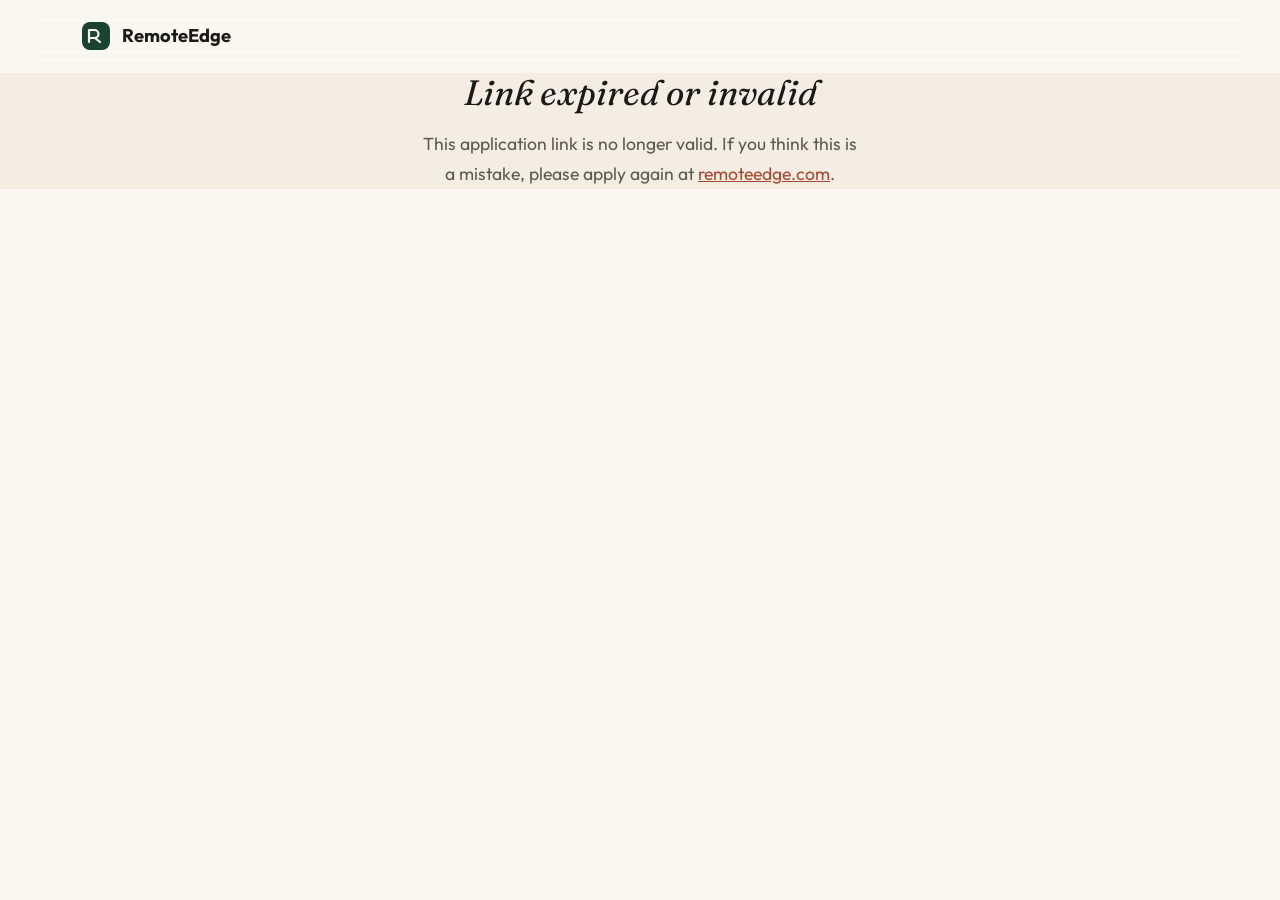
==== complete-application.html @ 987911d3 "Refactor to two-step application flow: simple form + email completion Simplify the initial form to 6" ====
<!DOCTYPE html>
<html lang="en">
<head>
  <meta charset="UTF-8">
  <meta name="viewport" content="width=device-width, initial-scale=1.0">
  <title>Complete Your Application — RemoteEdge</title>
  <meta name="description" content="Finish your RemoteEdge application to get matched with remote job opportunities.">
  <meta name="robots" content="noindex">

  <!-- Favicon -->
  <link rel="icon" type="image/svg+xml" href="./assets/favicon.svg">

  <!-- Fonts -->
  <link rel="preconnect" href="https://fonts.googleapis.com">
  <link rel="preconnect" href="https://fonts.gstatic.com" crossorigin>
  <link href="https://fonts.googleapis.com/css2?family=Fraunces:ital,opsz,wght@0,9..144,300;0,9..144,400;0,9..144,700;1,9..144,300;1,9..144,400;1,9..144,700&family=Outfit:wght@300;400;500;600;700&display=swap" rel="stylesheet">

  <!-- Prevent theme flash -->
  <script>
    (function(){var t=window.matchMedia('(prefers-color-scheme:dark)').matches?'dark':'light';document.documentElement.setAttribute('data-theme',t)})();
  </script>

  <link rel="stylesheet" href="./base.css">
  <link rel="stylesheet" href="./style.css">
  <link rel="stylesheet" href="./page.css">
</head>
<body>

  <!-- Simple nav -->
  <nav class="nav" id="nav">
    <div class="container nav-inner">
      <a href="./" class="nav-logo" aria-label="RemoteEdge home">
        <svg width="32" height="32" viewBox="0 0 32 32" fill="none" xmlns="http://www.w3.org/2000/svg" aria-hidden="true">
          <rect x="2" y="2" width="28" height="28" rx="8" fill="var(--color-primary)"/>
          <path d="M9 22V10h5.5a4 4 0 0 1 0 8H9" stroke="var(--color-bg)" stroke-width="2.2" stroke-linecap="round" stroke-linejoin="round"/>
          <path d="M15 18l5 4" stroke="var(--color-bg)" stroke-width="2.2" stroke-linecap="round"/>
        </svg>
        <span style="margin-left: 10px; font-family: var(--font-heading); font-weight: 700; font-size: 1.15rem;">RemoteEdge</span>
      </a>
    </div>
  </nav>

  <main>
    <section class="form-section" style="padding-top: var(--space-3xl); padding-bottom: var(--space-3xl);">
      <div class="container" style="max-width: 680px;">

        <!-- Loading state -->
        <div id="loading-state" class="form-success-inner" style="text-align: center; padding: var(--space-2xl);">
          <p style="color: var(--color-text-muted);">Loading your application...</p>
        </div>

        <!-- Error state -->
        <div id="error-state" hidden class="form-success-inner" style="text-align: center; padding: var(--space-2xl);">
          <h3 class="form-success-title">Link expired or invalid</h3>
          <p class="form-success-desc">This application link is no longer valid. If you think this is a mistake, please apply again at <a href="./" style="color: var(--color-accent);">remoteedge.com</a>.</p>
        </div>

        <!-- Already completed state -->
        <div id="completed-state" hidden class="form-success-inner" style="text-align: center; padding: var(--space-2xl);">
          <svg width="48" height="48" viewBox="0 0 48 48" fill="none">
            <circle cx="24" cy="24" r="22" stroke="var(--color-primary)" stroke-width="2"/>
            <path d="M15 24l6 6 12-14" stroke="var(--color-primary)" stroke-width="2.5" stroke-linecap="round" stroke-linejoin="round"/>
          </svg>
          <h3 class="form-success-title">Already completed!</h3>
          <p class="form-success-desc">You've already finished your application. Our team will be in touch soon.</p>
        </div>

        <!-- Completion form -->
        <div id="completion-form" hidden>
          <div style="margin-bottom: var(--space-xl);">
            <p class="convo-label">Welcome back, <span id="applicant-name"></span></p>
            <h2 style="font-family: var(--font-heading); font-size: clamp(1.5rem, 3vw, 2rem); margin-bottom: var(--space-sm);">Let's finish your application</h2>
            <p style="color: var(--color-text-muted); line-height: 1.6;">Just a few more questions and your resume — this helps us match you to the right roles.</p>
          </div>

          <div class="convo-form-wrapper" id="convo-wrapper">
            <div class="convo-progress">
              <div class="convo-progress-bar" id="convo-progress-bar"></div>
            </div>
            <div class="convo-header">
              <span class="convo-step-count" id="convo-step-count">1 of 8</span>
            </div>

            <div class="convo-body" id="convo-body">

              <!-- Step 1: Experience -->
              <div class="convo-step active" data-step="1">
                <p class="convo-label">Background</p>
                <h2 class="convo-question">How much work experience do you have?</h2>
                <div class="convo-fields">
                  <div class="convo-choices" id="cf-experience-choices">
                    <button type="button" class="convo-choice" data-value="none">Just getting started</button>
                    <button type="button" class="convo-choice" data-value="1-2">1-2 years</button>
                    <button type="button" class="convo-choice" data-value="3-5">3-5 years</button>
                    <button type="button" class="convo-choice" data-value="5+">5+ years</button>
                  </div>
                  <input type="hidden" id="cf-experience" data-required>
                  <span class="convo-error">Please select your experience level</span>
                </div>
              </div>

              <!-- Step 2: Availability -->
              <div class="convo-step" data-step="2">
                <p class="convo-label">Availability</p>
                <h2 class="convo-question">Are you looking for part-time or full-time?</h2>
                <div class="convo-fields">
                  <div class="convo-choices" id="cf-availability-choices">
                    <button type="button" class="convo-choice" data-value="part-time">Part-time</button>
                    <button type="button" class="convo-choice" data-value="full-time">Full-time</button>
                    <button type="button" class="convo-choice" data-value="either">I'm flexible</button>
                  </div>
                  <input type="hidden" id="cf-availability" data-required>
                  <span class="convo-error">Please select your availability</span>
                </div>
              </div>

              <!-- Step 3: Interest -->
              <div class="convo-step" data-step="3">
                <p class="convo-label">Getting to know you</p>
                <h2 class="convo-question">What initially sparked your interest in remote work?</h2>
                <div class="convo-fields">
                  <div class="convo-field">
                    <textarea id="cf-interest" class="convo-textarea" rows="4" placeholder="Maybe it was flexibility, a specific goal, or something else entirely..." data-required aria-label="Interest in remote work"></textarea>
                    <span class="convo-error">We'd love to hear your thoughts — even a sentence or two helps</span>
                    <span class="convo-textarea-hint">Shift + Enter for a new line</span>
                  </div>
                </div>
              </div>

              <!-- Step 4: Learning -->
              <div class="convo-step" data-step="4">
                <p class="convo-label">Your perspective</p>
                <h2 class="convo-question">How do you usually approach learning something completely new?</h2>
                <div class="convo-fields">
                  <div class="convo-field">
                    <textarea id="cf-learning" class="convo-textarea" rows="4" placeholder="Do you watch tutorials, jump right in, ask others for help?" data-required aria-label="Learning approach"></textarea>
                    <span class="convo-error">We'd love to hear your thoughts — even a sentence or two helps</span>
                    <span class="convo-textarea-hint">Shift + Enter for a new line</span>
                  </div>
                </div>
              </div>

              <!-- Step 5: Conflict -->
              <div class="convo-step" data-step="5">
                <p class="convo-label">Working with others</p>
                <h2 class="convo-question">Tell us about a time you had a disagreement at work or school &mdash; how did you handle it?</h2>
                <div class="convo-fields">
                  <div class="convo-field">
                    <textarea id="cf-conflict" class="convo-textarea" rows="4" placeholder="It doesn't have to be a big deal — even small disagreements count." data-required aria-label="Conflict resolution"></textarea>
                    <span class="convo-error">We'd love to hear an example — even a brief one</span>
                    <span class="convo-textarea-hint">Shift + Enter for a new line</span>
                  </div>
                </div>
              </div>

              <!-- Step 6: Work style -->
              <div class="convo-step" data-step="6">
                <p class="convo-label">Work style</p>
                <h2 class="convo-question">Do you prefer working independently or collaboratively? Why?</h2>
                <div class="convo-fields">
                  <div class="convo-field">
                    <textarea id="cf-workstyle" class="convo-textarea" rows="4" placeholder="A few sentences about how you like to work day-to-day..." data-required aria-label="Work style preference"></textarea>
                    <span class="convo-error">We'd love to hear your thoughts — even a sentence or two helps</span>
                    <span class="convo-textarea-hint">Shift + Enter for a new line</span>
                  </div>
                </div>
              </div>

              <!-- Step 7: Anything else (optional) -->
              <div class="convo-step" data-step="7">
                <p class="convo-label">Almost done</p>
                <h2 class="convo-question">Is there anything else about your experience you'd like us to know?</h2>
                <p class="convo-subtext">This one's optional — skip it if you'd like.</p>
                <div class="convo-fields">
                  <div class="convo-field">
                    <textarea id="cf-additional" class="convo-textarea" rows="4" placeholder="Anything else you want to share..." aria-label="Additional info"></textarea>
                    <span class="convo-textarea-hint">Shift + Enter for a new line</span>
                  </div>
                </div>
              </div>

              <!-- Step 8: Resume -->
              <div class="convo-step" data-step="8">
                <p class="convo-label">Last step</p>
                <h2 class="convo-question">Now, let's add your resume.</h2>
                <p class="convo-subtext">We accept PDF, DOC, or DOCX. This helps us match you to the right roles faster.</p>
                <div class="convo-fields">
                  <div class="convo-field">
                    <div class="convo-file-upload" id="convo-file-area">
                      <input type="file" id="cf-resume" accept=".pdf,.doc,.docx" class="convo-file-input" data-required aria-label="Resume upload">
                      <label for="cf-resume" class="convo-file-label" id="convo-file-label">
                        <svg width="32" height="32" viewBox="0 0 32 32" fill="none" stroke="currentColor" stroke-width="1.5"><path d="M16 4v18M10 10l6-6 6 6"/><path d="M4 22v4a2 2 0 002 2h20a2 2 0 002-2v-4"/></svg>
                        <span class="convo-file-text" id="convo-file-text">Choose a file or drag it here</span>
                        <span class="convo-file-formats">PDF, DOC, DOCX</span>
                      </label>
                    </div>
                    <span class="convo-error">Please upload your resume</span>
                  </div>
                </div>
              </div>

            </div>

            <!-- Navigation -->
            <div class="convo-footer">
              <button type="button" class="convo-btn-back" id="convo-back" aria-label="Previous question" hidden>
                <svg width="18" height="18" viewBox="0 0 16 16" fill="none" stroke="currentColor" stroke-width="2"><path d="M10 12L6 8l4-4"/></svg>
              </button>
              <div class="convo-footer-right">
                <span class="convo-enter-hint" id="convo-enter-hint">Press <kbd>Enter</kbd></span>
                <button type="button" class="btn btn-primary convo-btn-next" id="convo-next">
                  Continue
                  <svg width="16" height="16" viewBox="0 0 16 16" fill="none" stroke="currentColor" stroke-width="2"><path d="M3 8h10M9 4l4 4-4 4"/></svg>
                </button>
              </div>
            </div>
          </div>

          <!-- Success -->
          <div id="form-success" class="form-success" hidden>
            <div class="form-success-inner">
              <svg width="48" height="48" viewBox="0 0 48 48" fill="none">
                <circle cx="24" cy="24" r="22" stroke="var(--color-primary)" stroke-width="2"/>
                <path d="M15 24l6 6 12-14" stroke="var(--color-primary)" stroke-width="2.5" stroke-linecap="round" stroke-linejoin="round"/>
              </svg>
              <h3 class="form-success-title">You're all set!</h3>
              <p class="form-success-desc">Your application is complete. Our team will review it and reach out within 2-3 business days with roles that match your profile.</p>
              <p class="form-success-note">Keep an eye on your inbox — that's where we'll contact you.</p>
            </div>
          </div>
        </div>

      </div>
    </section>
  </main>

  <script src="./complete-application.js"></script>
</body>
</html>
---- base.css ----
/* base.css */
*, *::before, *::after { box-sizing: border-box; margin: 0; padding: 0; }

html {
  -moz-text-size-adjust: none;
  -webkit-text-size-adjust: none;
  text-size-adjust: none;
  -webkit-font-smoothing: antialiased;
  -moz-osx-font-smoothing: grayscale;
  text-rendering: optimizeLegibility;
  scroll-behavior: smooth;
  hanging-punctuation: first last;
  scroll-padding-top: var(--space-16);
}

body {
  min-height: 100dvh;
  line-height: 1.6;
  font-family: var(--font-body, sans-serif);
  font-size: var(--text-base);
  color: var(--color-text);
  background-color: var(--color-bg);
}

img, picture, video, canvas, svg { display: block; max-width: 100%; height: auto; }
ul[role="list"], ol[role="list"] { list-style: none; }
input, button, textarea, select { font: inherit; color: inherit; }

h1, h2, h3, h4, h5, h6 { text-wrap: balance; line-height: 1.15; }
p, li, figcaption { text-wrap: pretty; max-width: 72ch; }

::selection {
  background: var(--color-primary-highlight);
  background: oklch(from var(--color-primary) l c h / 0.25);
  color: var(--color-text);
}

:focus-visible {
  outline: 2px solid var(--color-primary);
  outline-offset: 3px;
  border-radius: var(--radius-sm);
}

@media (prefers-reduced-motion: reduce) {
  *, *::before, *::after {
    animation-duration: 0.01ms !important;
    animation-iteration-count: 1 !important;
    transition-duration: 0.01ms !important;
    scroll-behavior: auto !important;
  }
}

button { cursor: pointer; background: none; border: none; }
table { border-collapse: collapse; width: 100%; }
[hidden] { display: none !important; }

a, button, [role="button"], [role="link"], input, textarea, select {
  transition: color var(--transition-interactive),
              background var(--transition-interactive),
              border-color var(--transition-interactive),
              box-shadow var(--transition-interactive);
}

.sr-only {
  position: absolute; width: 1px; height: 1px; padding: 0; margin: -1px;
  overflow: hidden; clip: rect(0, 0, 0, 0); white-space: nowrap; border-width: 0;
}

.skip-link {
  position: absolute;
  top: 0;
  left: 0;
  padding: var(--space-2) var(--space-4);
  background: var(--color-primary);
  color: var(--color-text-inverse);
  z-index: 200;
  font-size: var(--text-sm);
  font-weight: 600;
  text-decoration: none;
  transform: translateY(-100%);
  transition: transform var(--transition-fast);
}

.skip-link:focus {
  transform: translateY(0);
}
---- style.css ----
/* Art direction: Editorial Warmth — High-end magazine meets modern SaaS
   Palette: Warm cream surfaces, deep forest green primary, coral accents
   Typography: Fraunces (display, editorial serif) + Outfit (body, geometric sans)
   Density: Generous, editorial — dramatic whitespace, bold typographic moments */

/* ========================================
   DESIGN TOKENS
   ======================================== */

:root {
  /* Type Scale — dramatic editorial range */
  --text-xs:   clamp(0.72rem,  0.68rem + 0.2vw, 0.8rem);
  --text-sm:   clamp(0.85rem, 0.8rem  + 0.25vw, 0.95rem);
  --text-base: clamp(1rem,     0.95rem + 0.25vw, 1.1rem);
  --text-lg:   clamp(1.15rem, 1rem    + 0.75vw, 1.45rem);
  --text-xl:   clamp(1.5rem,   1.2rem  + 1.25vw, 2.25rem);
  --text-2xl:  clamp(2rem,     1.2rem  + 2.5vw,  3.25rem);
  --text-3xl:  clamp(3rem,     1rem    + 5.5vw,  6.5rem);
  --text-4xl:  clamp(3.5rem,   1.5rem  + 7vw,    8rem);

  /* Spacing (4px base) */
  --space-1:  0.25rem;
  --space-2:  0.5rem;
  --space-3:  0.75rem;
  --space-4:  1rem;
  --space-5:  1.25rem;
  --space-6:  1.5rem;
  --space-8:  2rem;
  --space-10: 2.5rem;
  --space-12: 3rem;
  --space-16: 4rem;
  --space-20: 5rem;
  --space-24: 6rem;
  --space-32: 8rem;

  /* Radius */
  --radius-sm: 0.375rem;
  --radius-md: 0.625rem;
  --radius-lg: 1rem;
  --radius-xl: 1.5rem;
  --radius-2xl: 2rem;
  --radius-full: 9999px;

  /* Transitions */
  --transition-fast: 150ms cubic-bezier(0.16, 1, 0.3, 1);
  --transition-interactive: 250ms cubic-bezier(0.16, 1, 0.3, 1);
  --transition-slow: 500ms cubic-bezier(0.16, 1, 0.3, 1);

  /* Content widths */
  --content-narrow: 640px;
  --content-default: 960px;
  --content-wide: 1200px;

  /* Font families */
  --font-display: 'Fraunces', 'Georgia', serif;
  --font-body: 'Outfit', 'Helvetica Neue', sans-serif;
}

/* ========================================
   LIGHT MODE (default)
   ======================================== */

:root, [data-theme="light"] {
  /* Surfaces — warm cream palette */
  --color-bg:               #FAF7F2;
  --color-surface:          #F3EDE4;
  --color-surface-2:        #EBE4D8;
  --color-surface-offset:   #E3DBCE;
  --color-surface-offset-2: #D9CFC0;
  --color-surface-dynamic:  #CFC4B3;
  --color-divider:          #DDD5C8;
  --color-border:           #CFC4B3;

  /* Text */
  --color-text:           #1A1A17;
  --color-text-muted:     #5C5A52;
  --color-text-faint:     #6B6960;
  --color-text-inverse:   #FAF7F2;

  /* Primary — Deep Forest Green */
  --color-primary:          #1B4332;
  --color-primary-hover:    #14352A;
  --color-primary-active:   #0D2820;
  --color-primary-light:    #2D6A4F;
  --color-primary-highlight: #E8F0EB;

  /* Accent — Warm Coral (darkened for 4.5:1 on cream) */
  --color-accent:           #A84830;
  --color-accent-hover:     #913D27;
  --color-accent-highlight: #FCEAE5;

  /* Error */
  --color-error:            #C1292E;
  --color-error-hover:      #A82228;
  --color-error-highlight:  #F8E0E0;

  /* Success */
  --color-success:          #2D6A4F;
  --color-success-highlight:#E8F0EB;

  /* Category accent colors */
  --color-cat-purple:     #7B6BA6;
  --color-cat-blue:       #4A7FB5;
  --color-cat-coral:      #C96B55;
  --color-cat-teal:       #3A8F81;
  --color-cat-amber:      #C49234;
  --color-cat-indigo:     #5C5FA8;

  /* Shadows — warmer */
  --shadow-sm: 0 1px 3px rgba(26, 26, 23, 0.04), 0 1px 2px rgba(26, 26, 23, 0.02);
  --shadow-md: 0 4px 16px rgba(26, 26, 23, 0.06), 0 2px 4px rgba(26, 26, 23, 0.03);
  --shadow-lg: 0 16px 48px rgba(26, 26, 23, 0.10), 0 4px 12px rgba(26, 26, 23, 0.04);
  --shadow-xl: 0 24px 64px rgba(26, 26, 23, 0.14), 0 8px 20px rgba(26, 26, 23, 0.06);

  /* Dark section (stats, CTA) */
  --color-dark-bg:         #1B2A1F;
  --color-dark-surface:    #243429;
  --color-dark-text:       #E8E4DD;
  --color-dark-text-muted: #A8A498;
}

/* ========================================
   DARK MODE
   ======================================== */

[data-theme="dark"] {
  --color-bg:               #141412;
  --color-surface:          #1C1C19;
  --color-surface-2:        #242420;
  --color-surface-offset:   #2C2C27;
  --color-surface-offset-2: #35352F;
  --color-surface-dynamic:  #3D3D36;
  --color-divider:          #2C2C27;
  --color-border:           #3D3D36;

  --color-text:           #EAE7E0;
  --color-text-muted:     #A8A498;
  --color-text-faint:     #6E6C64;
  --color-text-inverse:   #141412;

  --color-primary:          #52B788;
  --color-primary-hover:    #6BC99A;
  --color-primary-active:   #40916C;
  --color-primary-light:    #74C69D;
  --color-primary-highlight: #1A2E22;

  --color-accent:           #F4845F;
  --color-accent-hover:     #F09372;
  --color-accent-highlight: #2E1F1A;

  --color-error:            #F47174;
  --color-error-hover:      #E05558;
  --color-error-highlight:  #2E1A1A;

  --color-success:          #52B788;
  --color-success-highlight:#1A2E22;

  --color-cat-purple:     #A99CCC;
  --color-cat-blue:       #7AADDB;
  --color-cat-coral:      #E09580;
  --color-cat-teal:       #6BB8AA;
  --color-cat-amber:      #DDB05C;
  --color-cat-indigo:     #9294D4;

  --shadow-sm: 0 1px 3px rgba(0, 0, 0, 0.3);
  --shadow-md: 0 4px 16px rgba(0, 0, 0, 0.35);
  --shadow-lg: 0 16px 48px rgba(0, 0, 0, 0.4);
  --shadow-xl: 0 24px 64px rgba(0, 0, 0, 0.5);

  --color-dark-bg:         #0D0D0B;
  --color-dark-surface:    #161614;
  --color-dark-text:       #EAE7E0;
  --color-dark-text-muted: #8A8780;
}

/* Dark mode via prefers-color-scheme removed — handled by inline
   <script> in <head> that sets data-theme before first paint. */

/* ========================================
   GRAIN TEXTURE OVERLAY
   Uses a tiny 150x150 inline SVG data-URI tiled via CSS.
   Zero runtime cost — no feTurbulence, no GPU filter.
   ======================================== */

.grain-overlay {
  position: fixed;
  top: -50%;
  left: -50%;
  width: 200%;
  height: 200%;
  pointer-events: none;
  z-index: 9999;
  opacity: 0.30;
  mix-blend-mode: multiply;
  background-image: url("data:image/svg+xml,%3Csvg viewBox='0 0 200 200' xmlns='http://www.w3.org/2000/svg'%3E%3Cfilter id='n'%3E%3CfeTurbulence type='fractalNoise' baseFrequency='0.65' numOctaves='3' stitchTiles='stitch'/%3E%3C/filter%3E%3Crect width='100%25' height='100%25' filter='url(%23n)'/%3E%3C/svg%3E");
  background-repeat: repeat;
  background-size: 200px 200px;
}

[data-theme="dark"] .grain-overlay {
  opacity: 0.12;
  mix-blend-mode: soft-light;
}

/* ========================================
   COMPONENT STYLES
   ======================================== */

/* Container */
.container {
  max-width: var(--content-wide);
  margin-inline: auto;
  padding-inline: var(--space-5);
}

@media (min-width: 768px) {
  .container {
    padding-inline: var(--space-10);
  }
}

/* Section spacing */
.section {
  padding-block: clamp(var(--space-16), 8vw, var(--space-32));
  position: relative;
}

/* Buttons — refined pill style with weight */
.btn {
  display: inline-flex;
  align-items: center;
  justify-content: center;
  gap: var(--space-2);
  font-family: var(--font-body);
  font-size: var(--text-sm);
  font-weight: 600;
  letter-spacing: 0.01em;
  line-height: 1;
  padding: var(--space-3) var(--space-6);
  border-radius: var(--radius-full);
  cursor: pointer;
  text-decoration: none;
  border: none;
  position: relative;
  overflow: hidden;
  transition: transform var(--transition-interactive),
              box-shadow var(--transition-interactive),
              background-color var(--transition-interactive),
              border-color var(--transition-interactive);
}

.btn::after {
  content: '';
  position: absolute;
  inset: 0;
  border-radius: inherit;
  opacity: 0;
  transition: opacity var(--transition-fast);
  background: linear-gradient(135deg, rgba(255,255,255,0.15), transparent);
}

.btn:hover::after {
  opacity: 1;
}

.btn:hover {
  transform: translateY(-2px);
  box-shadow: var(--shadow-lg);
}

.btn:active {
  transform: translateY(0);
  box-shadow: var(--shadow-sm);
}

.btn:disabled,
.btn[disabled] {
  opacity: 0.45;
  pointer-events: none;
  cursor: not-allowed;
}

.btn-primary {
  background: var(--color-primary);
  color: var(--color-text-inverse);
}

.btn-primary:hover {
  background: var(--color-primary-hover);
}

.btn-primary:active {
  background: var(--color-primary-active);
}

.btn-secondary {
  background: transparent;
  color: var(--color-text);
  border: 1.5px solid var(--color-border);
}

.btn-secondary:hover {
  background: var(--color-surface);
  border-color: var(--color-text-faint);
}

.btn-lg {
  font-size: var(--text-base);
  padding: var(--space-4) var(--space-10);
  letter-spacing: 0.02em;
}

/* Form Elements */
.form-group {
  display: flex;
  flex-direction: column;
  gap: var(--space-2);
}

.form-label {
  font-size: var(--text-sm);
  font-weight: 600;
  color: var(--color-text);
  letter-spacing: 0.01em;
}

.form-input,
.form-select,
.form-textarea {
  font-family: var(--font-body);
  font-size: var(--text-base);
  padding: var(--space-3) var(--space-4);
  border: 1.5px solid var(--color-border);
  border-radius: var(--radius-md);
  background: var(--color-bg);
  color: var(--color-text);
  transition: border-color var(--transition-interactive),
              box-shadow var(--transition-interactive);
}

.form-input:focus,
.form-select:focus,
.form-textarea:focus {
  outline: 2px solid var(--color-primary);
  outline-offset: 1px;
  border-color: var(--color-primary);
  box-shadow: 0 0 0 4px var(--color-primary-highlight);
}

.form-select:invalid {
  color: var(--color-text-faint);
}

.form-select option {
  color: var(--color-text);
}

.form-input.error,
.form-select.error,
.form-textarea.error {
  border-color: var(--color-error);
  box-shadow: 0 0 0 4px var(--color-error-highlight);
}

/* Form validation shake */
@keyframes shake {
  0%, 100% { transform: translateX(0); }
  20% { transform: translateX(-6px); }
  40% { transform: translateX(5px); }
  60% { transform: translateX(-4px); }
  80% { transform: translateX(2px); }
}

.shake {
  animation: shake 0.4s cubic-bezier(0.16, 1, 0.3, 1);
}

.form-error {
  font-size: var(--text-xs);
  color: var(--color-error);
  display: none;
}

.form-error.visible {
  display: block;
}

/* Section headings — editorial style */
.section-label {
  font-family: var(--font-body);
  font-size: var(--text-xs);
  font-weight: 700;
  text-transform: uppercase;
  letter-spacing: 0.14em;
  color: var(--color-accent);
  margin-bottom: var(--space-6);
  display: flex;
  align-items: center;
  gap: var(--space-4);
}

.section-label::before {
  content: '';
  width: 32px;
  height: 1.5px;
  background: var(--color-accent);
  flex-shrink: 0;
}

.section-header .section-label {
  justify-content: center;
}

.section-title {
  font-family: var(--font-display);
  font-size: var(--text-2xl);
  font-weight: 300;
  font-style: italic;
  color: var(--color-text);
  margin-bottom: var(--space-5);
  letter-spacing: -0.02em;
  line-height: 1.1;
}

.section-subtitle {
  font-family: var(--font-body);
  font-size: var(--text-lg);
  font-weight: 300;
  color: var(--color-text-muted);
  max-width: 55ch;
  line-height: 1.65;
}

/* Scroll reveal animations */
.js-reveal-hidden {
  opacity: 0;
  transform: translateY(32px);
  transition: opacity 0.8s cubic-bezier(0.16, 1, 0.3, 1),
              transform 0.8s cubic-bezier(0.16, 1, 0.3, 1);
}

.js-reveal-hidden[data-reveal="scale"] {
  transform: scale(0.92);
}

.js-reveal-hidden[data-reveal="left"] {
  transform: translateX(-32px);
}

.js-reveal-hidden[data-reveal="right"] {
  transform: translateX(32px);
}

.js-reveal-visible {
  opacity: 1 !important;
  transform: translateY(0) translateX(0) scale(1) !important;
}

/* CTA arrow micro-interaction */
.btn svg {
  transition: transform var(--transition-interactive);
}

.btn:hover svg {
  transform: translateX(3px);
}
---- page.css ----
/* Fix scroll-padding for 72px sticky nav */
html {
  scroll-padding-top: 88px;
}

/* ========================================
   SCROLL PROGRESS BAR
   ======================================== */

.scroll-progress {
  position: fixed;
  top: 0;
  left: 0;
  height: 3px;
  width: 0%;
  background: var(--color-primary);
  z-index: 101;
  pointer-events: none;
  transition: width 80ms linear;
}

[data-theme="dark"] .scroll-progress {
  background: var(--color-accent);
}

/* ========================================
   NAVIGATION
   ======================================== */

.nav {
  position: sticky;
  top: 0;
  z-index: 100;
  background: rgba(250, 247, 242, 0.88);
  background: oklch(from var(--color-bg) l c h / 0.88);
  backdrop-filter: blur(16px) saturate(1.2);
  -webkit-backdrop-filter: blur(16px) saturate(1.2);
  border-bottom: 1px solid transparent;
  transition: border-color var(--transition-slow),
              box-shadow var(--transition-slow);
}

.nav--scrolled {
  border-bottom-color: var(--color-divider);
  box-shadow: var(--shadow-md);
}

.nav-inner {
  display: flex;
  align-items: center;
  justify-content: space-between;
  height: 72px;
}

.nav-logo {
  display: flex;
  align-items: center;
  text-decoration: none;
  color: var(--color-text);
  flex-shrink: 0;
}

.nav-logo svg {
  display: inline;
}

.nav-logo:hover svg rect {
  transition: transform 0.5s cubic-bezier(0.16, 1, 0.3, 1);
  transform-origin: 12px 16px;
  transform: rotate(8deg);
}

.nav-logo svg rect {
  transition: transform 0.5s cubic-bezier(0.16, 1, 0.3, 1);
}

.nav-links {
  display: none;
  align-items: center;
  gap: var(--space-8);
}

@media (min-width: 768px) {
  .nav-links {
    display: flex;
  }
}

.nav-link {
  font-size: var(--text-sm);
  font-weight: 500;
  color: var(--color-text-muted);
  text-decoration: none;
  position: relative;
  padding-bottom: 2px;
  transition: color var(--transition-interactive);
}

.nav-link::after {
  content: '';
  position: absolute;
  bottom: -2px;
  left: 0;
  width: 0;
  height: 1.5px;
  background: var(--color-primary);
  transition: width var(--transition-interactive);
}

.nav-link:hover {
  color: var(--color-text);
}

.nav-link:hover::after {
  width: 100%;
}

.nav-actions {
  display: flex;
  align-items: center;
  gap: var(--space-3);
}

.theme-toggle {
  display: flex;
  align-items: center;
  justify-content: center;
  width: 44px;
  height: 44px;
  border-radius: var(--radius-full);
  color: var(--color-text-muted);
  transition: color var(--transition-interactive),
              background-color var(--transition-interactive),
              transform var(--transition-interactive);
}

.theme-toggle:hover {
  color: var(--color-text);
  background: var(--color-surface);
  transform: rotate(15deg);
}

.nav-cta {
  display: none;
}

@media (min-width: 768px) {
  .nav-cta {
    display: inline-flex;
  }
}

.mobile-menu-toggle {
  display: flex;
  align-items: center;
  justify-content: center;
  width: 44px;
  height: 44px;
  color: var(--color-text);
}

@media (min-width: 768px) {
  .mobile-menu-toggle {
    display: none;
  }
}

.mobile-menu {
  background: var(--color-bg);
  border-top: 1px solid var(--color-divider);
  padding: var(--space-4);
}

.mobile-menu-link {
  display: block;
  padding: var(--space-3) var(--space-4);
  font-size: var(--text-base);
  font-weight: 500;
  color: var(--color-text);
  text-decoration: none;
  border-radius: var(--radius-md);
  transition: background var(--transition-interactive);
}

.mobile-menu-link:hover,
.mobile-menu-link:active {
  background: var(--color-surface);
}

.mobile-menu-cta {
  width: 100%;
  margin-top: var(--space-2);
}

/* ========================================
   HERO
   ======================================== */

.hero {
  padding-top: clamp(var(--space-20), 12vw, 10rem);
  padding-bottom: clamp(var(--space-20), 12vw, 10rem);
  overflow: hidden;
  position: relative;
}

/* Gradient mesh background — more dramatic */
.hero::before {
  content: '';
  position: absolute;
  top: -30%;
  right: -15%;
  width: 80%;
  height: 140%;
  background:
    radial-gradient(ellipse 70% 50% at 65% 25%, var(--color-primary-highlight) 0%, transparent 65%),
    radial-gradient(ellipse 50% 50% at 35% 75%, var(--color-accent-highlight) 0%, transparent 55%),
    radial-gradient(ellipse 30% 30% at 80% 70%, color-mix(in srgb, var(--color-cat-amber) 6%, transparent) 0%, transparent 50%);
  opacity: 0.9;
  pointer-events: none;
  z-index: 0;
}

[data-theme="dark"] .hero::before {
  opacity: 0.35;
}

.hero-container {
  display: grid;
  grid-template-columns: 1fr;
  gap: var(--space-12);
  align-items: center;
  position: relative;
  z-index: 1;
}

@media (min-width: 1024px) {
  .hero-container {
    grid-template-columns: 1fr;
    justify-items: center;
    text-align: center;
  }
}

.hero-content {
  max-width: 720px;
}

@media (min-width: 1024px) {
  .hero-content {
    max-width: 780px;
  }
  .hero-subtitle {
    margin-inline: auto;
  }
  .hero-actions {
    justify-content: center;
  }
  .hero-trust {
    justify-content: center;
  }
}

/* Oversized decorative background text */
.hero::after {
  content: 'REMOTE';
  position: absolute;
  bottom: -6%;
  right: -3%;
  font-family: var(--font-display);
  font-size: clamp(8rem, 18vw, 22rem);
  font-weight: 300;
  font-style: italic;
  color: var(--color-primary);
  opacity: 0.035;
  pointer-events: none;
  z-index: 0;
  letter-spacing: -0.05em;
  line-height: 1;
  white-space: nowrap;
  user-select: none;
}

[data-theme="dark"] .hero::after {
  opacity: 0.04;
}

.hero-badge {
  display: inline-flex;
  align-items: center;
  gap: var(--space-2);
  font-family: var(--font-body);
  font-size: var(--text-xs);
  font-weight: 600;
  letter-spacing: 0.06em;
  text-transform: uppercase;
  color: var(--color-primary);
  background: var(--color-primary-highlight);
  padding: var(--space-2) var(--space-4);
  border-radius: var(--radius-full);
  margin-bottom: var(--space-10);
  border: 1px solid color-mix(in srgb, var(--color-primary) 15%, transparent);
}

/* Pulse animation for the badge live dot */
.hero-badge svg circle:first-child {
  animation: badge-pulse 2.5s ease-in-out infinite;
}

@keyframes badge-pulse {
  0%, 100% { opacity: 1; }
  50% { opacity: 0.4; }
}

.hero-title {
  font-family: var(--font-display);
  font-size: var(--text-4xl);
  font-weight: 300;
  color: var(--color-text);
  margin-bottom: var(--space-8);
  letter-spacing: -0.03em;
  line-height: 1.0;
}

.hero-title em {
  font-style: italic;
  font-weight: 300;
  color: var(--color-primary);
  position: relative;
}

.hero-title em::after {
  content: '';
  position: absolute;
  bottom: 0.02em;
  left: -0.02em;
  right: -0.02em;
  height: 0.18em;
  background: var(--color-accent);
  opacity: 0.45;
  border-radius: 3px;
  z-index: -1;
}

.hero-subtitle {
  font-family: var(--font-body);
  font-size: var(--text-lg);
  font-weight: 300;
  color: var(--color-text-muted);
  margin-bottom: var(--space-10);
  max-width: 48ch;
  line-height: 1.7;
}

.hero-actions {
  display: flex;
  flex-wrap: wrap;
  gap: var(--space-4);
  margin-bottom: var(--space-10);
}

.hero-trust {
  display: flex;
  flex-wrap: wrap;
  gap: var(--space-8);
}

.hero-trust-item {
  display: flex;
  align-items: center;
  gap: var(--space-2);
  font-size: var(--text-sm);
  font-weight: 400;
  color: var(--color-text-muted);
}

.hero-trust-item svg {
  display: inline;
  flex-shrink: 0;
}


/* Hero entrance choreography — staggered reveals */
@keyframes hero-enter {
  from {
    opacity: 0;
    transform: translateY(28px);
  }
  to {
    opacity: 1;
    transform: translateY(0);
  }
}

.hero-reveal {
  animation: hero-enter 0.9s cubic-bezier(0.16, 1, 0.3, 1) both;
}

.hero-content > .hero-reveal:nth-child(1) { animation-delay: 0.05s; }
.hero-content > .hero-reveal:nth-child(2) { animation-delay: 0.2s; }
.hero-content > .hero-reveal:nth-child(3) { animation-delay: 0.35s; }
.hero-content > .hero-reveal:nth-child(4) { animation-delay: 0.5s; }
.hero-content > .hero-reveal:nth-child(5) { animation-delay: 0.65s; }

/* Hero underline sweep — syncs with title reveal */
@keyframes underline-sweep {
  from { transform: scaleX(0); }
  to   { transform: scaleX(1); }
}

.hero-title em::after {
  transform-origin: left;
  animation: underline-sweep 0.6s cubic-bezier(0.16, 1, 0.3, 1) 0.7s both;
}

/* ========================================
   JOB CATEGORIES
   ======================================== */

.categories-section {
  background: var(--color-surface);
  position: relative;
}

/* Top decorative border */
.categories-section::before {
  content: '';
  position: absolute;
  top: 0;
  left: 50%;
  transform: translateX(-50%);
  width: min(80%, 600px);
  height: 1px;
  background: linear-gradient(90deg, transparent, var(--color-primary), transparent);
  opacity: 0.25;
}

.section-header {
  text-align: center;
  margin-bottom: clamp(var(--space-10), 5vw, var(--space-20));
}

.section-header .section-subtitle {
  margin-inline: auto;
}

.categories-grid {
  display: grid;
  grid-template-columns: repeat(auto-fill, minmax(min(300px, 100%), 1fr));
  gap: var(--space-6);
}

.category-card {
  background: var(--color-bg);
  border: 1px solid var(--color-divider);
  border-radius: var(--radius-xl);
  padding: var(--space-8);
  position: relative;
  overflow: hidden;
  transition: box-shadow var(--transition-interactive),
              border-color var(--transition-interactive);
}

/* Accent top border on hover — uses card's own category color */
.category-card::before {
  content: '';
  position: absolute;
  top: 0;
  left: 0;
  right: 0;
  height: 3px;
  background: var(--_cat-color, var(--color-primary));
  transform: scaleX(0);
  transform-origin: left;
  transition: transform 0.4s cubic-bezier(0.16, 1, 0.3, 1);
}

.category-card[data-cat="purple"] { --_cat-color: var(--color-cat-purple); }
.category-card[data-cat="blue"]   { --_cat-color: var(--color-cat-blue); }
.category-card[data-cat="coral"]  { --_cat-color: var(--color-cat-coral); }
.category-card[data-cat="teal"]   { --_cat-color: var(--color-cat-teal); }
.category-card[data-cat="amber"]  { --_cat-color: var(--color-cat-amber); }
.category-card[data-cat="indigo"] { --_cat-color: var(--color-cat-indigo); }

.category-card:hover {
  box-shadow: var(--shadow-lg);
  border-color: color-mix(in srgb, var(--_cat-color, var(--color-primary)) 25%, var(--color-divider));
}

.category-card:hover::before {
  transform: scaleX(1);
}

.category-icon {
  width: 56px;
  height: 56px;
  border-radius: var(--radius-lg);
  display: flex;
  align-items: center;
  justify-content: center;
  margin-bottom: var(--space-5);
  transition: transform var(--transition-interactive);
}

.category-card:hover .category-icon {
  transform: translateY(-3px);
}

.category-icon svg {
  display: inline;
  transition: transform 0.5s cubic-bezier(0.16, 1, 0.3, 1);
}

/* Each category icon has a unique hover animation */
.category-card:hover .category-icon[data-cat="purple"] svg {
  animation: icon-spin 0.7s cubic-bezier(0.16, 1, 0.3, 1);
}

.category-card:hover .category-icon[data-cat="blue"] svg {
  animation: icon-bounce 0.5s cubic-bezier(0.16, 1, 0.3, 1);
}

.category-card:hover .category-icon[data-cat="coral"] svg {
  animation: icon-wiggle 0.4s cubic-bezier(0.16, 1, 0.3, 1);
}

.category-card:hover .category-icon[data-cat="teal"] svg {
  animation: icon-tilt 0.5s cubic-bezier(0.16, 1, 0.3, 1);
}

.category-card:hover .category-icon[data-cat="amber"] svg {
  animation: icon-pulse 0.5s cubic-bezier(0.16, 1, 0.3, 1);
}

.category-card:hover .category-icon[data-cat="indigo"] svg {
  animation: icon-bounce 0.5s cubic-bezier(0.16, 1, 0.3, 1) 0.05s;
}

@keyframes icon-spin {
  from { transform: rotate(0deg); }
  to { transform: rotate(360deg); }
}

@keyframes icon-bounce {
  0%, 100% { transform: translateY(0); }
  35% { transform: translateY(-5px); }
  65% { transform: translateY(-2px); }
}

@keyframes icon-wiggle {
  0%, 100% { transform: rotate(0deg); }
  20% { transform: rotate(-6deg); }
  40% { transform: rotate(5deg); }
  60% { transform: rotate(-3deg); }
  80% { transform: rotate(2deg); }
}

@keyframes icon-tilt {
  0%, 100% { transform: rotate(0deg); }
  50% { transform: rotate(-12deg); }
}

@keyframes icon-pulse {
  0%, 100% { transform: scale(1); }
  50% { transform: scale(1.15); }
}

.category-icon[data-cat="purple"] { background: color-mix(in srgb, var(--color-cat-purple) 12%, var(--color-surface)); }
.category-icon[data-cat="blue"]   { background: color-mix(in srgb, var(--color-cat-blue) 12%, var(--color-surface)); }
.category-icon[data-cat="coral"]  { background: color-mix(in srgb, var(--color-cat-coral) 12%, var(--color-surface)); }
.category-icon[data-cat="teal"]   { background: color-mix(in srgb, var(--color-cat-teal) 12%, var(--color-surface)); }
.category-icon[data-cat="amber"]  { background: color-mix(in srgb, var(--color-cat-amber) 12%, var(--color-surface)); }
.category-icon[data-cat="indigo"] { background: color-mix(in srgb, var(--color-cat-indigo) 12%, var(--color-surface)); }

.category-name {
  font-family: var(--font-display);
  font-size: var(--text-lg);
  font-weight: 400;
  font-style: italic;
  color: var(--color-text);
  margin-bottom: var(--space-2);
}

.category-desc {
  font-size: var(--text-sm);
  color: var(--color-text-muted);
  margin-bottom: var(--space-4);
  line-height: 1.6;
}

.category-pay {
  display: inline-flex;
  font-family: var(--font-body);
  font-size: var(--text-sm);
  font-weight: 700;
  color: var(--color-primary);
  background: var(--color-primary-highlight);
  padding: var(--space-1) var(--space-4);
  border-radius: var(--radius-full);
  letter-spacing: 0.02em;
}

/* ========================================
   EDITORIAL DIVIDERS
   ======================================== */

.editorial-divider {
  display: flex;
  align-items: center;
  justify-content: center;
  padding-block: var(--space-4);
}

.editorial-divider::before,
.editorial-divider::after {
  content: '';
  flex: 1;
  max-width: 120px;
  height: 1px;
  background: linear-gradient(90deg, transparent, var(--color-border));
}

.editorial-divider::after {
  background: linear-gradient(90deg, var(--color-border), transparent);
}

.editorial-diamond {
  width: 8px;
  height: 8px;
  background: var(--color-accent);
  transform: rotate(45deg);
  margin-inline: var(--space-4);
  flex-shrink: 0;
  opacity: 0.6;
}

/* ========================================
   HOW IT WORKS
   ======================================== */

.how-section {
  background: var(--color-bg);
}

.steps-grid {
  display: flex;
  flex-direction: column;
  gap: var(--space-6);
  align-items: center;
}

@media (min-width: 768px) {
  .steps-grid {
    flex-direction: row;
    justify-content: center;
    gap: var(--space-6);
  }
}

.step-card {
  text-align: center;
  max-width: 320px;
  padding: var(--space-8);
  border-radius: var(--radius-xl);
  background: var(--color-surface);
  border: 1px solid var(--color-divider);
  transition: transform var(--transition-interactive),
              box-shadow var(--transition-interactive);
  position: relative;
}

.step-card:hover {
  transform: translateY(-4px);
  box-shadow: var(--shadow-md);
}

.step-number {
  display: inline-flex;
  align-items: center;
  justify-content: center;
  width: 64px;
  height: 64px;
  border-radius: var(--radius-full);
  background: var(--color-primary);
  color: var(--color-text-inverse);
  font-family: var(--font-display);
  font-size: var(--text-xl);
  font-weight: 300;
  font-style: italic;
  margin-bottom: var(--space-6);
  box-shadow: 0 8px 24px color-mix(in srgb, var(--color-primary) 35%, transparent);
  position: relative;
}

/* Decorative ring around step number */
.step-number::after {
  content: '';
  position: absolute;
  inset: -6px;
  border-radius: var(--radius-full);
  border: 1.5px solid color-mix(in srgb, var(--color-primary) 20%, transparent);
}

.step-title {
  font-family: var(--font-display);
  font-size: var(--text-xl);
  font-weight: 400;
  font-style: italic;
  color: var(--color-text);
  margin-bottom: var(--space-3);
}

.step-desc {
  font-size: var(--text-sm);
  color: var(--color-text-muted);
  line-height: 1.7;
}

.step-connector {
  display: none;
}

@media (min-width: 768px) {
  .step-connector {
    display: flex;
    align-items: center;
    flex-shrink: 0;
  }
  .step-connector svg {
    display: inline;
  }
}

/* ========================================
   WHY REMOTEEDGE
   ======================================== */

.why-section {
  background: var(--color-surface);
  position: relative;
}

/* Why section — asymmetric editorial layout */
.why-layout {
  display: grid;
  grid-template-columns: 1fr;
  gap: var(--space-12);
}

@media (min-width: 768px) {
  .why-layout {
    grid-template-columns: 0.45fr 0.55fr;
    gap: var(--space-16);
    align-items: start;
  }
}

.why-headline-col .section-label {
  justify-content: flex-start;
}

.why-headline-col .section-title {
  text-align: left;
}

.why-headline-col .section-subtitle {
  text-align: left;
}

@media (min-width: 768px) {
  .why-headline-col {
    position: sticky;
    top: 100px;
  }
}

.why-benefits-col {
  display: flex;
  flex-direction: column;
  gap: 0;
}

.why-benefit {
  --_benefit-color: var(--color-primary);
  display: flex;
  gap: var(--space-5);
  padding: var(--space-8) 0;
  border-bottom: 1px solid var(--color-divider);
  transition: transform var(--transition-interactive);
}

.why-benefit:first-child {
  border-top: 2px solid var(--color-text);
  padding-top: var(--space-8);
}

.why-benefit:last-child {
  border-bottom: none;
}

.why-benefit:hover {
  transform: translateX(4px);
}

.why-benefit[data-accent="teal"]  { --_benefit-color: var(--color-cat-teal); }
.why-benefit[data-accent="blue"]  { --_benefit-color: var(--color-cat-blue); }
.why-benefit[data-accent="amber"] { --_benefit-color: var(--color-cat-amber); }
.why-benefit[data-accent="coral"] { --_benefit-color: var(--color-cat-coral); }

.why-benefit-icon {
  width: 48px;
  height: 48px;
  border-radius: var(--radius-lg);
  background: color-mix(in srgb, var(--_benefit-color) 12%, var(--color-surface));
  color: var(--_benefit-color);
  display: flex;
  align-items: center;
  justify-content: center;
  flex-shrink: 0;
  transition: background-color var(--transition-interactive),
              color var(--transition-interactive);
}

.why-benefit:hover .why-benefit-icon {
  background: var(--_benefit-color);
  color: var(--color-text-inverse);
}

.why-benefit-icon svg {
  display: inline;
}

.why-benefit-body {
  flex: 1;
  min-width: 0;
}

.why-benefit-title {
  font-family: var(--font-display);
  font-size: var(--text-lg);
  font-weight: 400;
  font-style: italic;
  color: var(--color-text);
  margin-bottom: var(--space-2);
}

.why-benefit-desc {
  font-size: var(--text-sm);
  color: var(--color-text-muted);
  line-height: 1.7;
}

/* ========================================
   MANIFESTO — editorial statement section
   ======================================== */

.manifesto-section {
  background: var(--color-dark-bg);
  padding-block: clamp(var(--space-20), 10vw, 10rem);
  position: relative;
  overflow: hidden;
}

/* Subtle decorative line */
.manifesto-section::before {
  content: '';
  position: absolute;
  top: 0;
  left: 50%;
  transform: translateX(-50%);
  width: min(60%, 400px);
  height: 1px;
  background: linear-gradient(90deg, transparent, var(--color-dark-text-muted), transparent);
  opacity: 0.2;
}

.manifesto {
  max-width: 760px;
  margin-inline: auto;
  text-align: center;
  position: relative;
}

.manifesto p {
  font-family: var(--font-display);
  font-size: var(--text-2xl);
  font-weight: 300;
  font-style: italic;
  color: var(--color-dark-text);
  line-height: 1.35;
  letter-spacing: -0.02em;
}

.manifesto em {
  font-style: italic;
  color: var(--color-accent);
  position: relative;
}

.manifesto em::after {
  content: '';
  position: absolute;
  bottom: 0.05em;
  left: -0.03em;
  right: -0.03em;
  height: 0.18em;
  background: var(--color-accent);
  opacity: 0.35;
  border-radius: 2px;
  z-index: -1;
  transform: scaleX(0);
  transform-origin: left;
  transition: transform 0.8s cubic-bezier(0.16, 1, 0.3, 1) 0.4s;
}

.manifesto.js-reveal-visible em::after {
  transform: scaleX(1);
}

/* Decorative quotation mark */
.manifesto::before {
  content: '\201C';
  position: absolute;
  top: -0.55em;
  left: 50%;
  transform: translateX(-50%);
  font-family: var(--font-display);
  font-size: clamp(4rem, 8vw, 8rem);
  font-weight: 300;
  color: var(--color-dark-text-muted);
  opacity: 0.15;
  line-height: 1;
  pointer-events: none;
}

/* ========================================
   APPLICATION FORM — Conversational Flow
   ======================================== */

.form-section {
  background: var(--color-surface);
  position: relative;
}

.convo-wrapper {
  max-width: 680px;
  margin-inline: auto;
  min-height: 520px;
  display: flex;
  flex-direction: column;
  background: var(--color-bg);
  border-radius: var(--radius-2xl);
  border: 1px solid var(--color-divider);
  box-shadow: var(--shadow-lg);
  overflow: hidden;
}

/* ---- Header / Progress ---- */
.convo-header {
  padding: var(--space-5) var(--space-8) 0;
  display: flex;
  align-items: center;
  gap: var(--space-4);
}

.convo-progress {
  flex: 1;
  height: 4px;
  background: var(--color-surface);
  border-radius: var(--radius-full);
  overflow: hidden;
}

.convo-progress-bar {
  height: 100%;
  width: 7.7%;
  background: var(--color-primary);
  border-radius: var(--radius-full);
  transition: width 0.5s cubic-bezier(0.16, 1, 0.3, 1);
}

.convo-step-count {
  font-family: var(--font-body);
  font-size: var(--text-xs);
  font-weight: 600;
  color: var(--color-text-faint);
  white-space: nowrap;
  letter-spacing: 0.04em;
}

/* ---- Body ---- */
.convo-body {
  flex: 1;
  padding: var(--space-10) var(--space-8) var(--space-6);
  position: relative;
  overflow: hidden;
}

/* ---- Steps ---- */
.convo-step {
  display: none;
  opacity: 0;
  transform: translateX(40px);
}

.convo-step.active {
  display: block;
  animation: convo-step-in 0.45s cubic-bezier(0.16, 1, 0.3, 1) forwards;
}

.convo-step.exiting-left {
  display: block;
  animation: convo-step-out-left 0.3s cubic-bezier(0.7, 0, 0.84, 0) forwards;
}

.convo-step.exiting-right {
  display: block;
  animation: convo-step-out-right 0.3s cubic-bezier(0.7, 0, 0.84, 0) forwards;
}

.convo-step.entering-from-left {
  display: block;
  animation: convo-step-in-from-left 0.45s cubic-bezier(0.16, 1, 0.3, 1) forwards;
}

@keyframes convo-step-in {
  from { opacity: 0; transform: translateX(40px); }
  to   { opacity: 1; transform: translateX(0); }
}

@keyframes convo-step-out-left {
  from { opacity: 1; transform: translateX(0); }
  to   { opacity: 0; transform: translateX(-40px); }
}

@keyframes convo-step-out-right {
  from { opacity: 1; transform: translateX(0); }
  to   { opacity: 0; transform: translateX(40px); }
}

@keyframes convo-step-in-from-left {
  from { opacity: 0; transform: translateX(-40px); }
  to   { opacity: 1; transform: translateX(0); }
}

.convo-label {
  font-family: var(--font-body);
  font-size: var(--text-xs);
  font-weight: 700;
  text-transform: uppercase;
  letter-spacing: 0.14em;
  color: var(--color-accent);
  margin-bottom: var(--space-4);
  display: flex;
  align-items: center;
  gap: var(--space-3);
}

.convo-label::before {
  content: '';
  width: 24px;
  height: 1.5px;
  background: var(--color-accent);
  flex-shrink: 0;
}

.convo-question {
  font-family: var(--font-display);
  font-size: var(--text-xl);
  font-weight: 300;
  font-style: italic;
  color: var(--color-text);
  margin-bottom: var(--space-3);
  letter-spacing: -0.02em;
  line-height: 1.2;
}

.convo-subtext {
  font-size: var(--text-sm);
  color: var(--color-text-faint);
  margin-bottom: var(--space-2);
}

.convo-fields {
  margin-top: var(--space-6);
}

.convo-field {
  display: flex;
  flex-direction: column;
  gap: var(--space-2);
}

.convo-field--spaced {
  margin-top: var(--space-4);
}

.convo-field-row {
  display: grid;
  grid-template-columns: 1fr 1fr;
  gap: var(--space-4);
}

@media (max-width: 480px) {
  .convo-field-row {
    grid-template-columns: 1fr;
  }
}

/* ---- Inputs ---- */
.convo-input,
.convo-select {
  font-family: var(--font-body);
  font-size: var(--text-lg);
  padding: var(--space-4) var(--space-5);
  border: 2px solid var(--color-border);
  border-radius: var(--radius-lg);
  background: var(--color-bg);
  color: var(--color-text);
  transition: border-color var(--transition-interactive),
              box-shadow var(--transition-interactive);
  width: 100%;
}

.convo-select {
  appearance: none;
  -webkit-appearance: none;
  background-image: url("data:image/svg+xml,%3Csvg width='12' height='8' viewBox='0 0 12 8' fill='none' xmlns='http://www.w3.org/2000/svg'%3E%3Cpath d='M1 1.5L6 6.5L11 1.5' stroke='%235C5A52' stroke-width='1.5' stroke-linecap='round' stroke-linejoin='round'/%3E%3C/svg%3E");
  background-repeat: no-repeat;
  background-position: right var(--space-5) center;
  padding-right: var(--space-12);
  cursor: pointer;
}

.convo-select:invalid {
  color: var(--color-text-faint);
}

.convo-select option {
  color: var(--color-text);
}

.convo-select option[value=""] {
  color: var(--color-text-faint);
}

[data-theme="dark"] .convo-select {
  background-image: url("data:image/svg+xml,%3Csvg width='12' height='8' viewBox='0 0 12 8' fill='none' xmlns='http://www.w3.org/2000/svg'%3E%3Cpath d='M1 1.5L6 6.5L11 1.5' stroke='%23A8A498' stroke-width='1.5' stroke-linecap='round' stroke-linejoin='round'/%3E%3C/svg%3E");
}

.convo-input:focus,
.convo-select:focus {
  outline: none;
  border-color: var(--color-primary);
  box-shadow: 0 0 0 4px var(--color-primary-highlight);
}

.convo-input.error,
.convo-select.error {
  border-color: var(--color-error);
  box-shadow: 0 0 0 4px var(--color-error-highlight);
}

.convo-textarea {
  font-family: var(--font-body);
  font-size: var(--text-base);
  padding: var(--space-4) var(--space-5);
  border: 2px solid var(--color-border);
  border-radius: var(--radius-lg);
  background: var(--color-bg);
  color: var(--color-text);
  resize: vertical;
  min-height: 120px;
  width: 100%;
  transition: border-color var(--transition-interactive),
              box-shadow var(--transition-interactive);
}

.convo-textarea:focus {
  outline: none;
  border-color: var(--color-primary);
  box-shadow: 0 0 0 4px var(--color-primary-highlight);
}

.convo-textarea.error {
  border-color: var(--color-error);
  box-shadow: 0 0 0 4px var(--color-error-highlight);
}

.convo-textarea-hint {
  font-size: var(--text-xs);
  color: var(--color-text-faint);
  margin-top: var(--space-1);
}

.convo-error {
  font-size: var(--text-xs);
  color: var(--color-error);
  display: none;
}

.convo-error.visible {
  display: block;
}

/* ---- Choice buttons ---- */
.convo-choices {
  display: flex;
  flex-wrap: wrap;
  gap: var(--space-3);
}

.convo-choice {
  display: inline-flex;
  align-items: center;
  gap: var(--space-2);
  padding: var(--space-3) var(--space-5);
  border: 2px solid var(--color-border);
  border-radius: var(--radius-full);
  background: var(--color-bg);
  color: var(--color-text);
  font-family: var(--font-body);
  font-size: var(--text-sm);
  font-weight: 500;
  cursor: pointer;
  transition: border-color var(--transition-interactive),
              background-color var(--transition-interactive),
              color var(--transition-interactive),
              transform var(--transition-interactive),
              box-shadow var(--transition-interactive);
}

.convo-choice svg {
  display: inline;
  flex-shrink: 0;
}

.convo-choice:hover {
  border-color: var(--color-primary);
  color: var(--color-primary);
  transform: translateY(-2px);
  box-shadow: var(--shadow-sm);
}

.convo-choice.selected {
  border-color: var(--color-primary);
  background: var(--color-primary);
  color: var(--color-text-inverse);
  box-shadow: 0 4px 16px color-mix(in srgb, var(--color-primary) 30%, transparent);
  animation: choice-pop 0.35s cubic-bezier(0.16, 1, 0.3, 1);
}

@keyframes choice-pop {
  0% { transform: scale(1); }
  40% { transform: scale(1.06); }
  100% { transform: scale(1); }
}

.convo-choice.selected svg {
  stroke: var(--color-text-inverse);
}

/* ---- File upload ---- */
.convo-file-upload {
  position: relative;
}

.convo-file-input {
  position: absolute;
  opacity: 0;
  width: 100%;
  height: 100%;
  cursor: pointer;
  z-index: 2;
}

.convo-file-label {
  display: flex;
  flex-direction: column;
  align-items: center;
  justify-content: center;
  gap: var(--space-3);
  padding: var(--space-10) var(--space-6);
  border: 2px dashed var(--color-border);
  border-radius: var(--radius-xl);
  color: var(--color-text-muted);
  cursor: pointer;
  transition: border-color var(--transition-interactive),
              color var(--transition-interactive),
              background-color var(--transition-interactive);
}

.convo-file-label svg {
  display: inline;
  opacity: 0.5;
  transition: opacity var(--transition-interactive),
              transform var(--transition-interactive);
}

.convo-file-label:hover {
  border-color: var(--color-primary);
  color: var(--color-primary);
  background: var(--color-primary-highlight);
}

.convo-file-label:hover svg {
  opacity: 1;
  transform: translateY(-3px);
}

.convo-file-label.has-file {
  border-color: var(--color-primary);
  color: var(--color-primary);
  background: var(--color-primary-highlight);
  border-style: solid;
}

.convo-file-label.has-file svg {
  opacity: 1;
}

.convo-file-text {
  font-size: var(--text-base);
  font-weight: 500;
}

.convo-file-formats {
  font-size: var(--text-xs);
  opacity: 0.6;
  font-weight: 400;
}

/* Drag active state */
.convo-file-upload.drag-active .convo-file-label {
  border-color: var(--color-primary);
  background: var(--color-primary-highlight);
  color: var(--color-primary);
}

/* ---- Footer / Nav ---- */
.convo-footer {
  display: flex;
  align-items: center;
  justify-content: space-between;
  padding: var(--space-5) var(--space-8) var(--space-6);
  border-top: 1px solid var(--color-divider);
}

.convo-btn-back {
  width: 44px;
  height: 44px;
  display: flex;
  align-items: center;
  justify-content: center;
  border-radius: var(--radius-full);
  color: var(--color-text-muted);
  border: 1.5px solid var(--color-border);
  transition: color var(--transition-interactive),
              border-color var(--transition-interactive),
              background-color var(--transition-interactive),
              transform var(--transition-interactive);
}

.convo-btn-back:hover {
  color: var(--color-text);
  border-color: var(--color-text-faint);
  background: var(--color-surface);
  transform: translateX(-2px);
}

.convo-btn-back svg {
  display: inline;
}

.convo-footer-right {
  display: flex;
  align-items: center;
  gap: var(--space-4);
  margin-left: auto;
}

.convo-enter-hint {
  font-size: var(--text-xs);
  color: var(--color-text-faint);
}

.convo-enter-hint kbd {
  display: inline-flex;
  align-items: center;
  padding: 2px 8px;
  border: 1px solid var(--color-border);
  border-radius: var(--radius-sm);
  font-family: var(--font-body);
  font-size: var(--text-xs);
  background: var(--color-surface);
  box-shadow: 0 1px 0 var(--color-border);
}

.convo-btn-next {
  min-width: 140px;
}

.convo-btn-next.submitting {
  pointer-events: none;
}

@media (max-width: 480px) {
  .convo-header {
    padding: var(--space-4) var(--space-5) 0;
  }
  .convo-body {
    padding: var(--space-8) var(--space-5) var(--space-4);
  }
  .convo-footer {
    padding: var(--space-4) var(--space-5) var(--space-5);
  }
  .convo-enter-hint {
    display: none;
  }
  .convo-question {
    font-size: var(--text-lg);
  }
}

/* Success message */
.form-success {
  text-align: center;
  padding: var(--space-16) var(--space-6);
}

.form-success-inner {
  max-width: 440px;
  margin-inline: auto;
}

.form-success-inner svg {
  display: inline;
  margin-bottom: var(--space-6);
}

/* Success text stagger — fades in after checkmark draws */
@keyframes success-text-enter {
  from {
    opacity: 0;
    transform: translateY(12px);
  }
  to {
    opacity: 1;
    transform: translateY(0);
  }
}

.form-success-title {
  font-family: var(--font-display);
  font-size: var(--text-xl);
  font-weight: 400;
  font-style: italic;
  color: var(--color-text);
  margin-bottom: var(--space-4);
  animation: success-text-enter 0.6s cubic-bezier(0.16, 1, 0.3, 1) 0.9s both;
}

.form-success-desc {
  font-size: var(--text-base);
  color: var(--color-text-muted);
  margin-bottom: var(--space-4);
  line-height: 1.7;
  animation: success-text-enter 0.6s cubic-bezier(0.16, 1, 0.3, 1) 1.1s both;
}

.form-success-note {
  font-size: var(--text-sm);
  color: var(--color-text-faint);
  animation: success-text-enter 0.6s cubic-bezier(0.16, 1, 0.3, 1) 1.3s both;
}

/* Success checkmark stroke-draw animation */
@keyframes circle-draw {
  from { stroke-dashoffset: 140; }
  to   { stroke-dashoffset: 0; }
}

@keyframes checkmark-draw {
  from { stroke-dashoffset: 30; }
  to   { stroke-dashoffset: 0; }
}

.form-success svg circle {
  stroke-dasharray: 140;
  stroke-dashoffset: 140;
  animation: circle-draw 0.8s cubic-bezier(0.16, 1, 0.3, 1) 0.1s both;
}

.form-success svg path {
  stroke-dasharray: 30;
  stroke-dashoffset: 30;
  animation: checkmark-draw 0.5s cubic-bezier(0.16, 1, 0.3, 1) 0.6s both;
}

/* ========================================
   FAQ
   ======================================== */

.faq-section {
  background: var(--color-bg);
}

.faq-list {
  max-width: 700px;
  margin-inline: auto;
}

.faq-item {
  border-bottom: 1px solid var(--color-divider);
}

.faq-item:first-child {
  border-top: 2px solid var(--color-text);
}

.faq-question {
  display: flex;
  align-items: center;
  justify-content: space-between;
  gap: var(--space-4);
  padding: var(--space-6) 0;
  cursor: pointer;
  list-style: none;
  font-family: var(--font-body);
  font-size: var(--text-lg);
  font-weight: 500;
  color: var(--color-text);
  transition: color var(--transition-interactive);
}

.faq-question::-webkit-details-marker {
  display: none;
}

.faq-question::marker {
  content: '';
}

.faq-question:hover {
  color: var(--color-primary);
}

.faq-chevron {
  flex-shrink: 0;
  transition: transform 0.4s cubic-bezier(0.16, 1, 0.3, 1);
  display: inline;
}

.faq-item[open] .faq-chevron {
  transform: rotate(180deg);
}

.faq-answer {
  display: grid;
  grid-template-rows: 0fr;
  transition: grid-template-rows 0.4s cubic-bezier(0.16, 1, 0.3, 1);
}

.faq-item[open] .faq-answer {
  grid-template-rows: 1fr;
}

.faq-item.faq-closing .faq-answer {
  grid-template-rows: 0fr;
}

.faq-answer > p {
  overflow: hidden;
  padding-bottom: var(--space-6);
  padding-left: var(--space-5);
  border-left: 2px solid var(--color-accent);
  font-size: var(--text-sm);
  color: var(--color-text-muted);
  line-height: 1.8;
}

/* ========================================
   FOOTER
   ======================================== */

.footer {
  background: var(--color-dark-bg);
  border-top: none;
  padding: var(--space-16) 0 var(--space-10);
  color: var(--color-dark-text);
}

.footer-inner {
  display: flex;
  flex-direction: column;
  gap: var(--space-10);
}

.footer-logo {
  color: var(--color-dark-text);
}

.footer-pullquote {
  font-family: var(--font-display);
  font-size: var(--text-xl);
  font-weight: 300;
  color: var(--color-dark-text-muted);
  margin-top: var(--space-6);
  line-height: 1.3;
  letter-spacing: -0.01em;
}

.footer-pullquote em {
  font-style: italic;
  color: var(--color-dark-text);
  transition: color var(--transition-slow);
}

.footer-pullquote:hover em {
  color: var(--color-accent);
}

.footer-columns {
  display: grid;
  grid-template-columns: 1fr;
  gap: var(--space-10);
}

@media (min-width: 640px) {
  .footer-columns {
    grid-template-columns: auto 1fr;
    gap: var(--space-16);
  }
}

.footer-nav {
  display: flex;
  flex-direction: column;
  gap: var(--space-3);
}

.footer-nav-heading {
  font-family: var(--font-body);
  font-size: var(--text-xs);
  font-weight: 700;
  text-transform: uppercase;
  letter-spacing: 0.1em;
  color: var(--color-dark-text);
  margin-bottom: var(--space-2);
}

.footer-nav a {
  font-size: var(--text-sm);
  color: var(--color-dark-text-muted);
  text-decoration: none;
  transition: color var(--transition-interactive);
}

.footer-nav a:hover {
  color: var(--color-dark-text);
}

.footer-contact-info {
  display: flex;
  flex-direction: column;
  gap: var(--space-3);
}

.footer-contact-link {
  display: inline-flex;
  align-items: center;
  gap: var(--space-2);
  font-size: var(--text-sm);
  color: var(--color-dark-text-muted);
  text-decoration: none;
  transition: color var(--transition-interactive);
}

.footer-contact-link:hover {
  color: var(--color-dark-text);
}

.footer-contact-link svg {
  display: inline;
  flex-shrink: 0;
  opacity: 0.6;
}

.footer-address {
  display: flex;
  align-items: flex-start;
  gap: var(--space-2);
  font-size: var(--text-sm);
  color: var(--color-dark-text-muted);
  line-height: 1.6;
}

.footer-address svg {
  display: inline;
  flex-shrink: 0;
  margin-top: 2px;
  opacity: 0.6;
}

.footer-bottom {
  display: flex;
  flex-direction: column;
  gap: var(--space-2);
  padding-top: var(--space-8);
  border-top: 1px solid color-mix(in srgb, var(--color-dark-text-muted) 15%, transparent);
}

@media (min-width: 640px) {
  .footer-bottom {
    flex-direction: row;
    justify-content: space-between;
    align-items: center;
  }
}

.footer-copyright {
  font-size: var(--text-xs);
  color: var(--color-dark-text-muted);
  opacity: 0.6;
}

/* ========================================
   CLOSING CTA
   ======================================== */

.cta-section {
  background: var(--color-bg);
  text-align: center;
  padding-block: clamp(var(--space-16), 8vw, var(--space-24));
}

.cta-block {
  max-width: 500px;
  margin-inline: auto;
}

.cta-title {
  font-family: var(--font-display);
  font-size: var(--text-2xl);
  font-weight: 300;
  font-style: italic;
  color: var(--color-text);
  margin-bottom: var(--space-4);
  letter-spacing: -0.02em;
  line-height: 1.1;
}

.cta-desc {
  font-family: var(--font-body);
  font-size: var(--text-lg);
  font-weight: 300;
  color: var(--color-text-muted);
  margin-bottom: var(--space-8);
}

/* ========================================
   TOAST
   ======================================== */
.toast {
  position: fixed;
  bottom: var(--space-8);
  left: 50%;
  transform: translateX(-50%) translateY(100px);
  background: var(--color-primary);
  color: var(--color-text-inverse);
  padding: var(--space-4) var(--space-8);
  border-radius: var(--radius-full);
  font-size: var(--text-sm);
  font-weight: 600;
  box-shadow: var(--shadow-xl);
  z-index: 200;
  opacity: 0;
  transition: transform 0.5s cubic-bezier(0.16, 1, 0.3, 1),
              opacity 0.5s cubic-bezier(0.16, 1, 0.3, 1);
  pointer-events: none;
}

.toast.visible {
  transform: translateX(-50%) translateY(0);
  opacity: 1;
  pointer-events: auto;
}
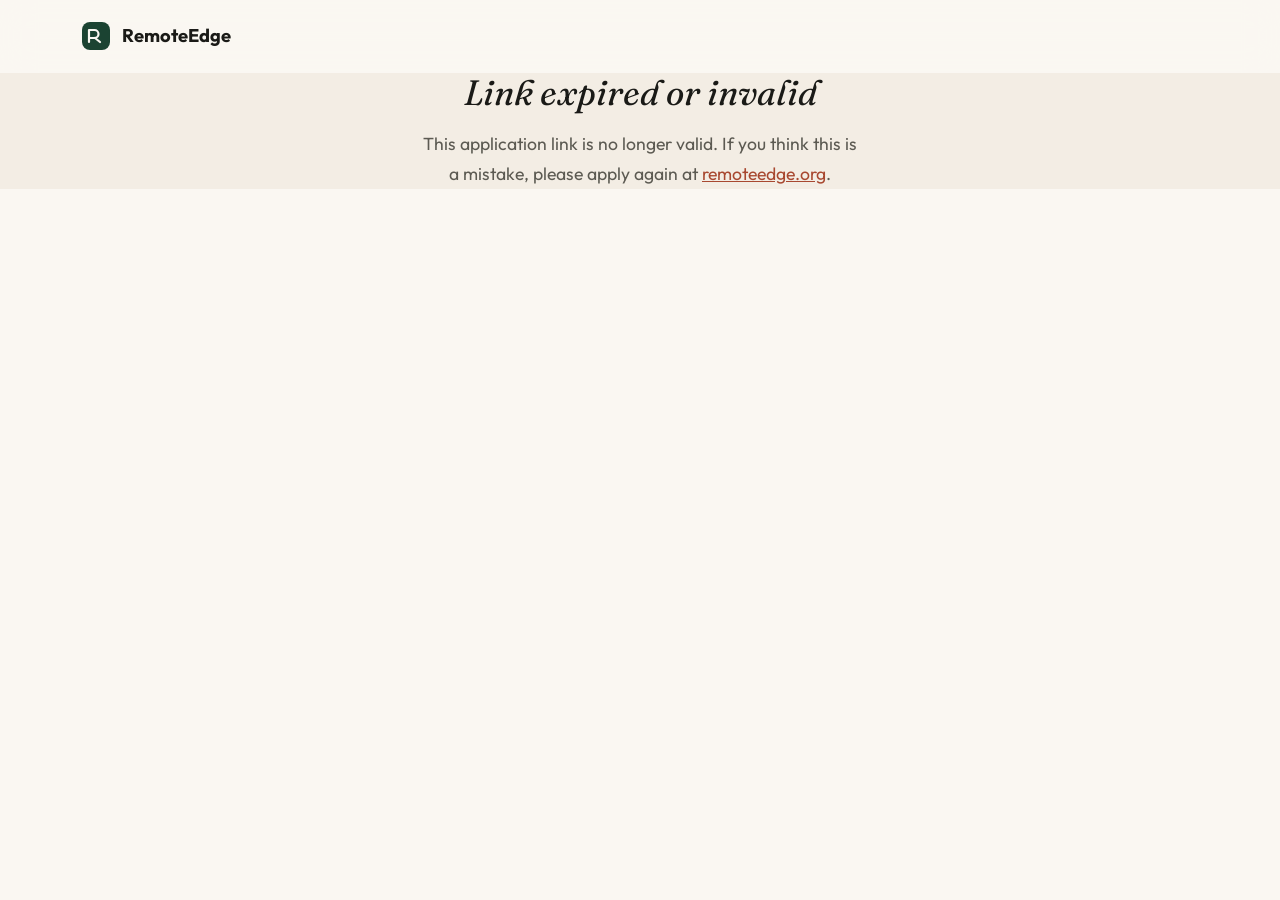
==== commit 4a1469df: "eamil" ====
--- a/complete-application.html
+++ b/complete-application.html
@@ -52,7 +52,7 @@
         <!-- Error state -->
         <div id="error-state" hidden class="form-success-inner" style="text-align: center; padding: var(--space-2xl);">
           <h3 class="form-success-title">Link expired or invalid</h3>
-          <p class="form-success-desc">This application link is no longer valid. If you think this is a mistake, please apply again at <a href="./" style="color: var(--color-accent);">remoteedge.com</a>.</p>
+          <p class="form-success-desc">This application link is no longer valid. If you think this is a mistake, please apply again at <a href="./" style="color: var(--color-accent);">remoteedge.org</a>.</p>
         </div>
 
         <!-- Already completed state -->
